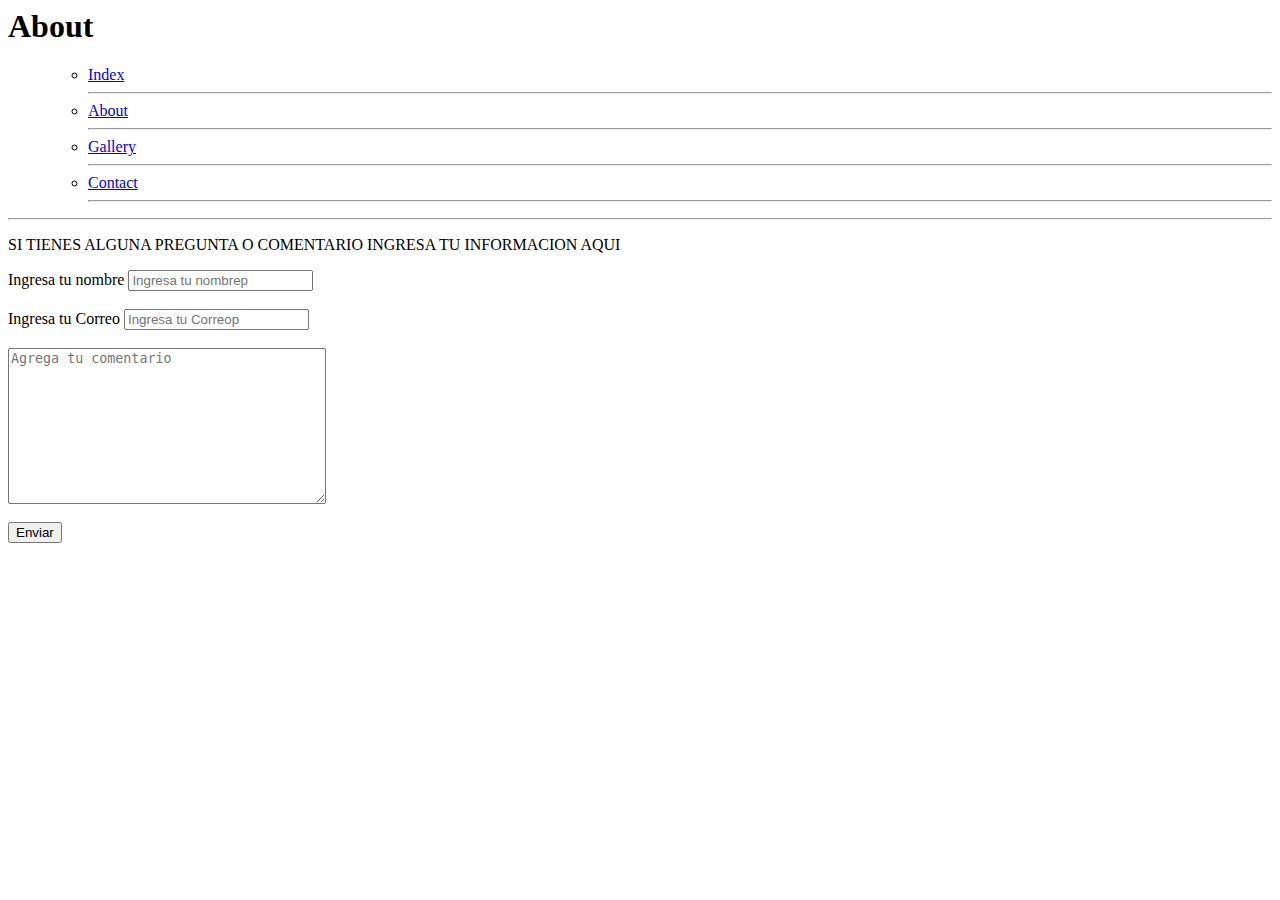
==== Contact.html @ 20b64f9b "Create Contact.html" ====
<html>
    <head><link rel="stylesheet" href="Style.css"><title>About</title>
        <link rel="icon" href="icono.png"></head>
    <body>
        <h1>About</h1>
        <div class="menu">
            <menu>
                <ul>
                    <li><a href="Index.html">Index</a></li>
                    <hr>
                    <li><a href="About.html">About</a></li>
                    <hr>
                    <li><a href="Gallery.html">Gallery</a></li>
                    <hr>
                    <li><a href="Contact.html">Contact</a></li>
                    <hr>
                </ul>
            </menu></div>
        <hr>
        <form><!--AGEGA LA PREGUNTA Y COMENTARIO CON UN LABEL O INPUT--></form>
        <P>SI TIENES ALGUNA PREGUNTA O COMENTARIO INGRESA TU INFORMACION AQUI</P>
        <label>Ingresa tu nombre</label>
        <input type="text" placeholder="Ingresa tu nombrep"><br><br>
        <label>Ingresa tu Correo</label>
        <input type="email" placeholder="Ingresa tu Correop"><br><br>
        <textarea cols="37" rows="10" placeholder="Agrega tu comentario"></textarea><!--AGEGA UN AREA DE TEXTO-->
        <br><br>
        <input type="button" value="Enviar">
    </body>
</html>
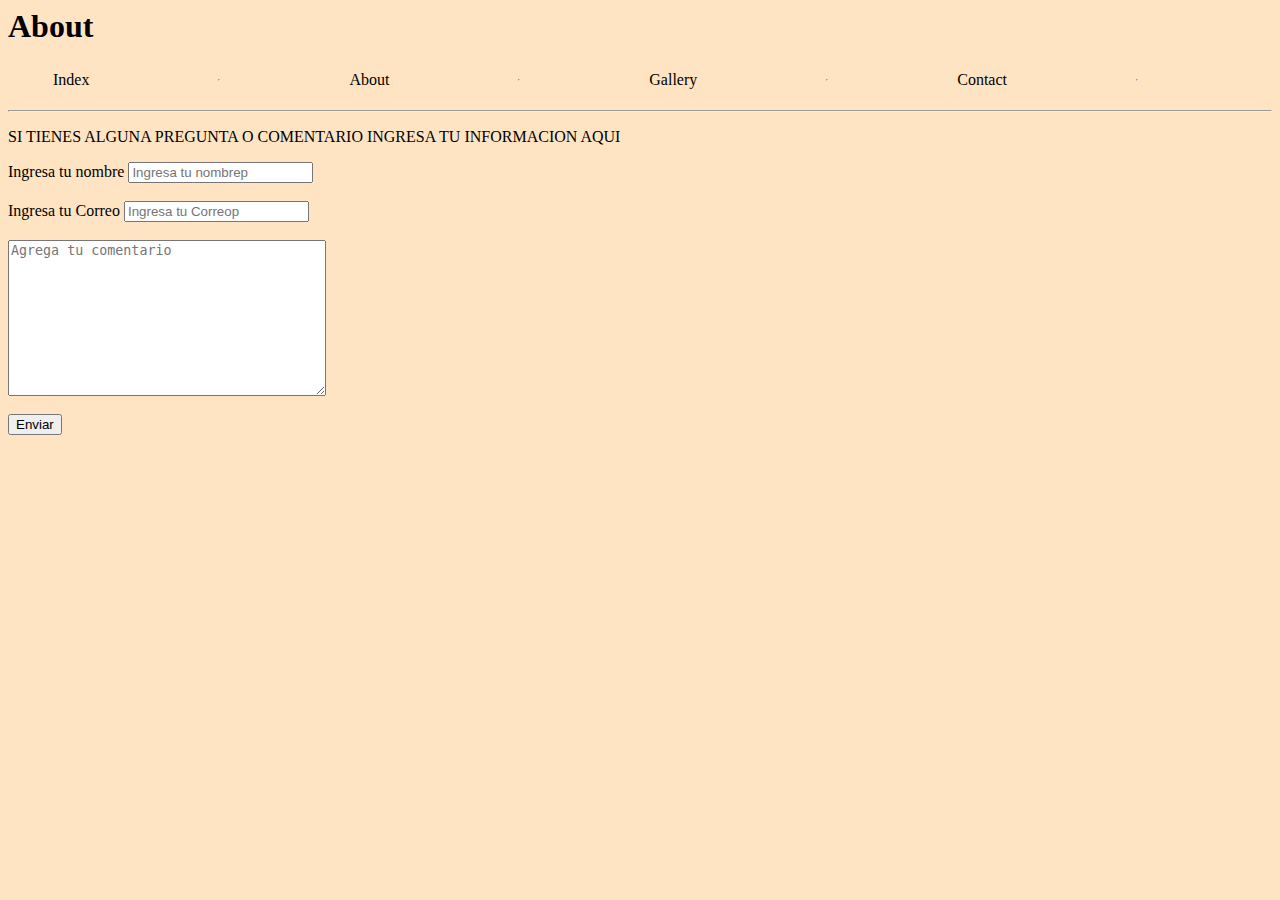
==== commit 16aeb693: "Update Contact.html" ====
--- a/Contact.html
+++ b/Contact.html
@@ -6,7 +6,7 @@
         <div class="menu">
             <menu>
                 <ul>
-                    <li><a href="Index.html">Index</a></li>
+                    <li><a href="index.html">Index</a></li>
                     <hr>
                     <li><a href="About.html">About</a></li>
                     <hr>
--- a/Style.css
+++ b/Style.css
@@ -0,0 +1,15 @@
+body{
+    background-color: bisque;
+}
+.menu ul{ 
+    display:flex;
+    flex-direction: row;
+    padding: 5px;
+}
+.menu a{
+text-decoration: none;
+color: black;
+}
+.menu li{
+    list-style: none;
+}